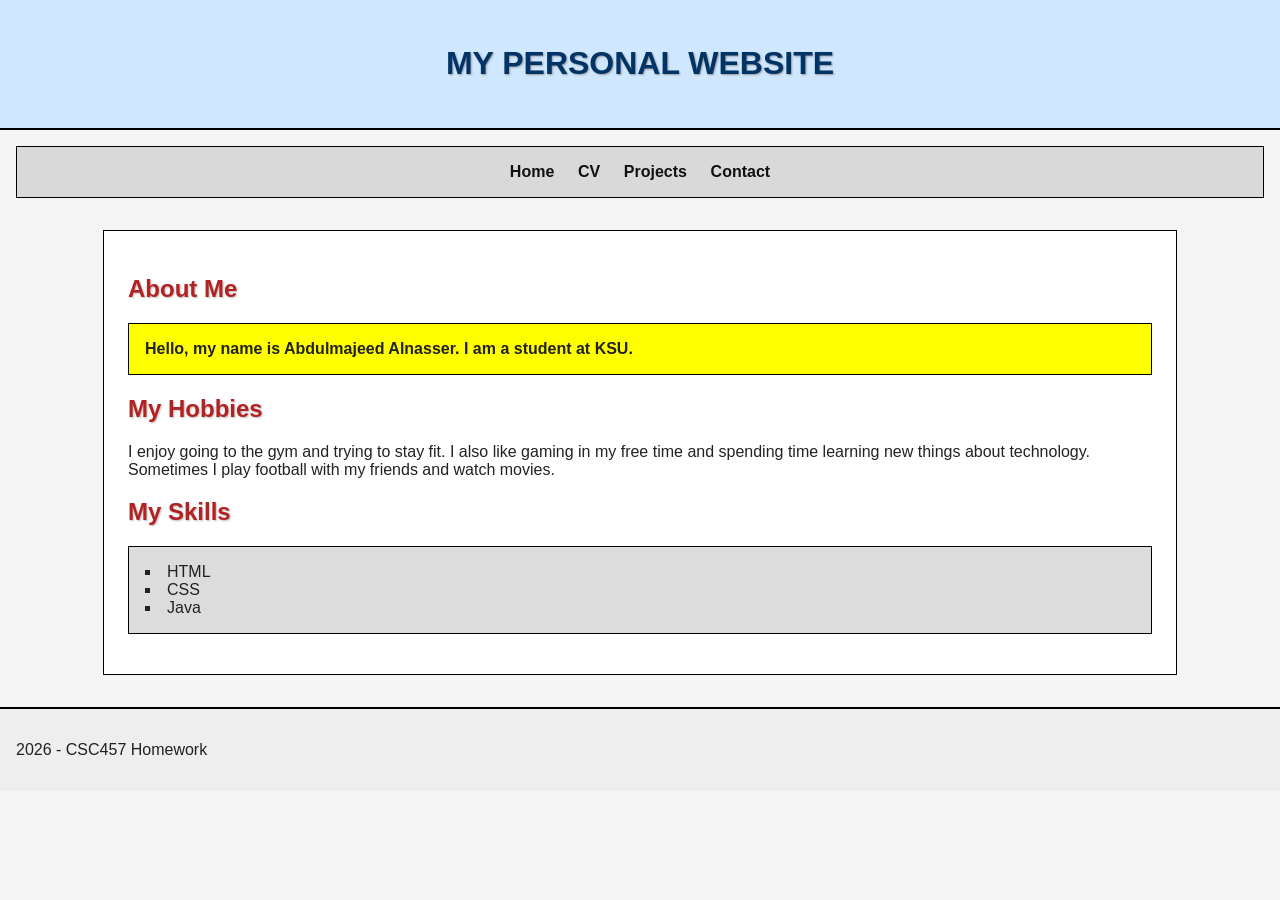
==== index.html @ 35e1f2e5 "Add files via upload" ====
<!DOCTYPE html>
<html>
<head>
    <title>My Website</title>
    <link rel="stylesheet" href="styles.css">
</head>
<body>

<header>
    <h1>My Personal Website</h1>
</header>

<nav role="navigation">
    <a href="index.html">Home</a>
    <a href="cv.html">CV</a>
    <a href="projects.html">Projects</a>
    <a href="contact.html">Contact</a>
</nav>

<main>
    <h2>About Me</h2>
    <p id="intro" class="highlight">
        Hello, my name is Abdulmajeed Alnasser. I am a student at KSU.
    </p>

    <h2>My Hobbies</h2>
    <p>
        I enjoy going to the gym and trying to stay fit. 
        I also like gaming in my free time and spending time learning new things about technology.
        Sometimes I play football with my friends and watch movies.
    </p>

    <h2>My Skills</h2>
    <ul>
        <li>HTML</li>
        <li>CSS</li>
        <li>Java</li>
    </ul>
</main>

<footer>
    <p>2026 - CSC457 Homework</p>
</footer>

</body>
</html>
---- styles.css ----
body {
    font-family: Arial, sans-serif;
    background-color: #f5f5f5;
    margin: 0;
    font-size: 1rem;
    color: #222;
}

h1 {
    color: #003366;
    text-align: center;
    font-size: 2rem;
    font-weight: bold;
    text-transform: uppercase;
    text-shadow: 1px 1px 2px #999;
}

h2 {
    color: #b22222;
    font-size: 1.5rem;
    font-weight: bold;
    text-transform: capitalize;
    text-shadow: 1px 1px 2px #bbb;
}

p {
    color: #222;
    font-size: 1rem;
    font-style: normal;
    text-align: left;
}

ul {
    background-color: #dcdcdc;
    padding: 1rem;
    border: 1px solid black;
    list-style-type: square;
    list-style-position: inside;
    color: #222;
}

a {
    color: #006400;
}

nav {
    background-color: #d9d9d9;
    padding: 1rem;
    margin: 1rem;
    border: 1px solid black;
    text-align: center;
}

nav a {
    text-decoration: none;
    color: #111;
    margin: 0 0.6rem;
    font-weight: bold;
}

nav a:hover {
    color: #b22222;
}

main {
    background-color: white;
    width: 80%;
    margin: 2rem auto;
    padding: 1.5rem;
    border: 1px solid black;
}

header {
    background-color: #cfe8ff;
    padding: 1.5rem;
    border-bottom: 2px solid black;
}

footer {
    background-color: #eeeeee;
    padding: 1rem;
    margin-top: 1rem;
    border-top: 2px solid black;
    text-align: center;
    color: #222;
}

.highlight {
    background-color: yellow;
    font-weight: bold;
}

#intro {
    border: 1px solid black;
    padding: 1rem;
}
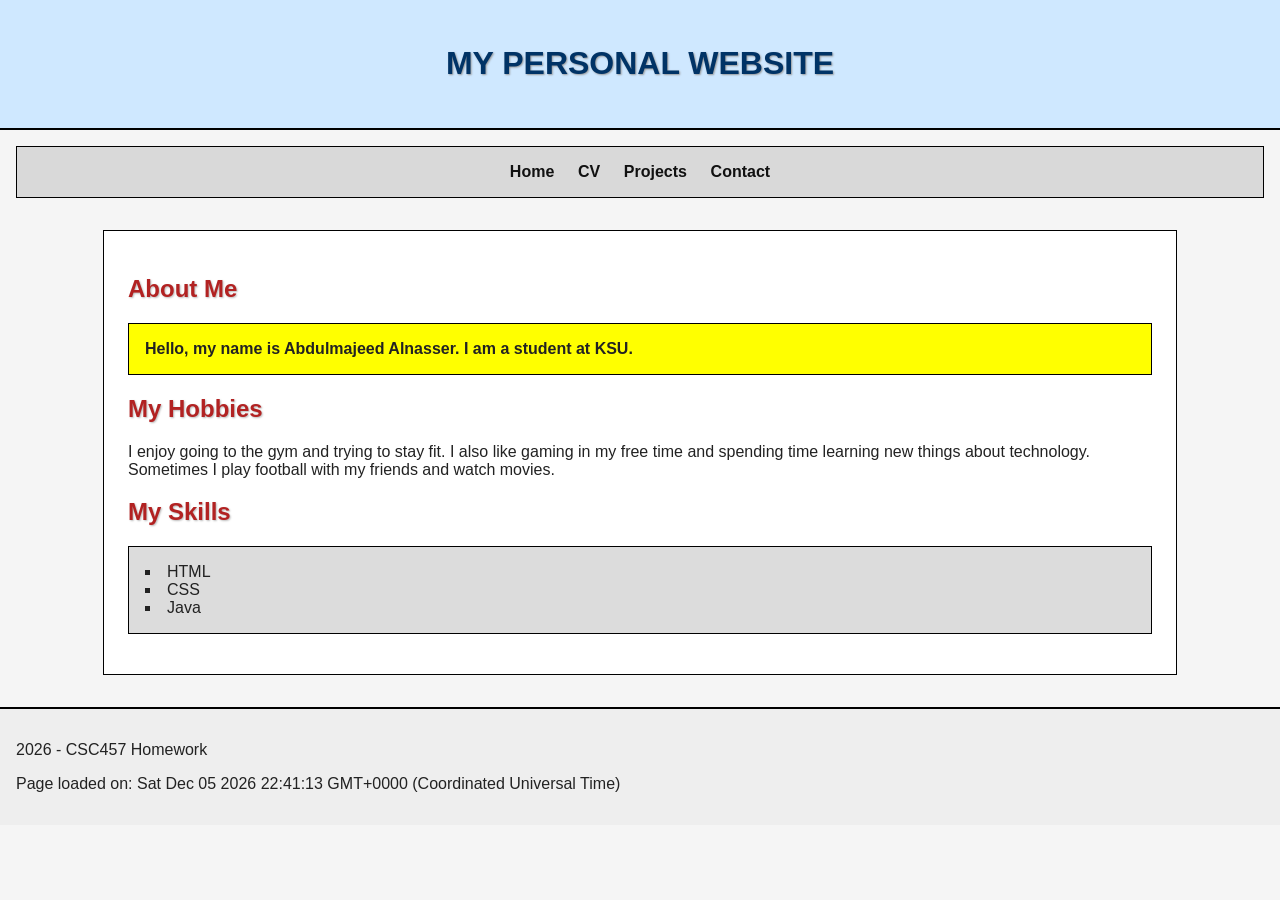
==== commit 8d560818: "Add files via upload" ====
--- a/index.html
+++ b/index.html
@@ -42,5 +42,7 @@
     <p>2026 - CSC457 Homework</p>
 </footer>
 
+<script src="scripts.js"></script>
+
 </body>
 </html>
